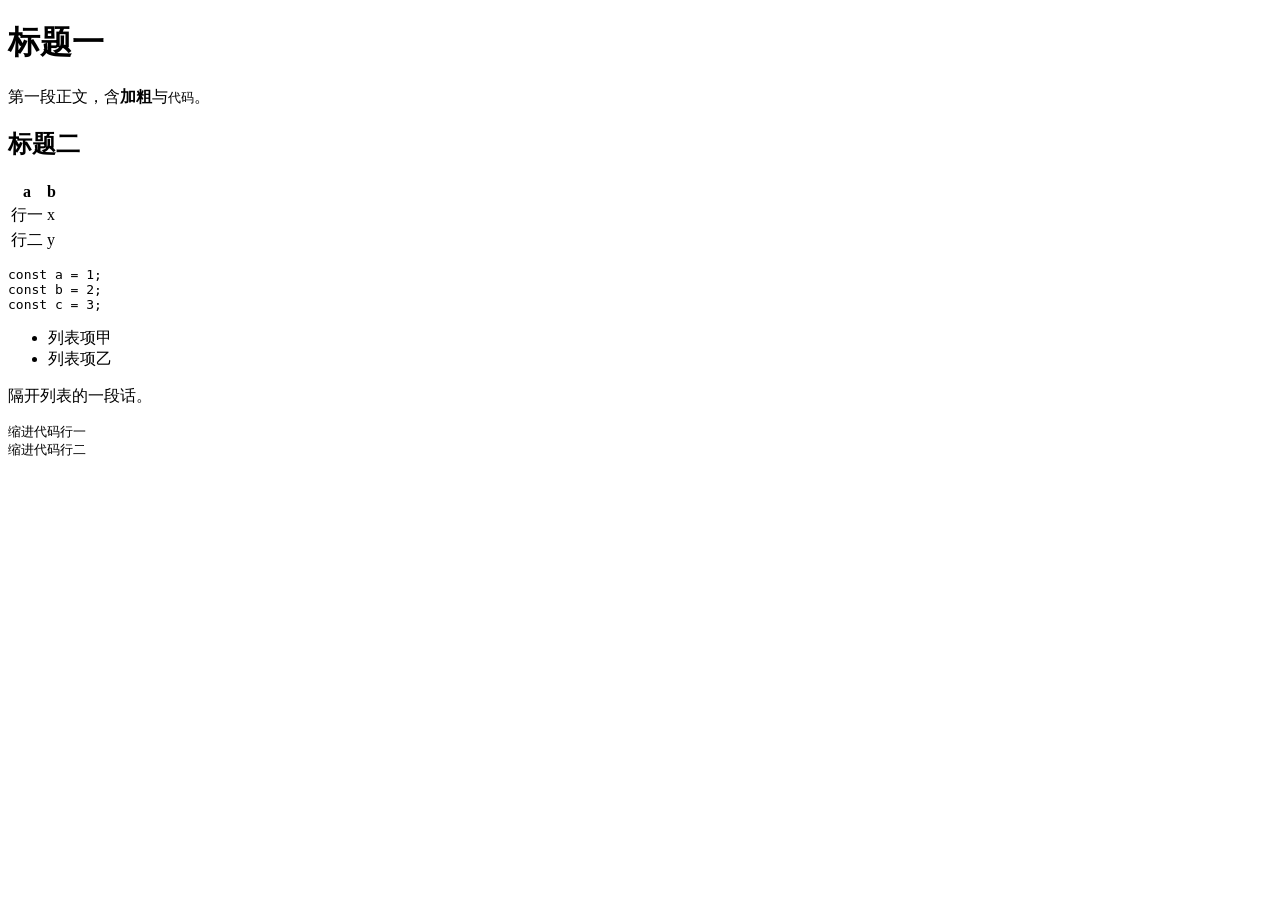
==== test/dom.test.html @ 8c44c571 "test: 三层测试 + CI（69 条断言，零依赖零构建） 此前一个真测试都没有：6 条 smoke 是 console.log 打真假值、没有失败机制， 断言变 false 也照样"绿"，全靠人肉" ====
<!doctype html>
<html lang="zh-CN">
<head><meta charset="utf-8"><title>zhupi DOM tests</title></head>
<body>
<!-- DOM 层测试：跑在真 Chrome 里（不引 jsdom）。测的是渲染行号规则与锚定几何——
     M2 锚定的全部精度都建立在这两块上，改渲染器最容易在这里悄悄坏掉。
     由 test/run-dom.sh 以 headless 方式执行，结果打印成 [dom] 行、失败非零退出。 -->
<div id="stage"></div>
<script src="../vendor/markdown-it.min.js"></script>
<script type="module">
import { renderMarkdown } from '../src/render.js';
import { computeAnchor, rangeForDraft, rangeFromTextOffset, sectionOf } from '../src/anchor.js';

let pass = 0, fail = 0;
const eq = (name, got, want) => {
  const ok = JSON.stringify(got) === JSON.stringify(want);
  ok ? pass++ : fail++;
  console.log(`[dom] ${ok ? 'PASS' : 'FAIL'} ${name}${ok ? '' : ` — got ${JSON.stringify(got)} want ${JSON.stringify(want)}`}`);
};
const ok_ = (name, cond, detail = '') => eq(name, Boolean(cond) ? true : `false ${detail}`, true);

const stage = document.getElementById('stage');
const MD = [
  '# 标题一',                       // 1
  '',                               // 2
  '第一段正文，含**加粗**与`代码`。', // 3
  '',                               // 4
  '## 标题二',                       // 5
  '',                               // 6
  '| a | b |',                      // 7
  '|---|---|',                      // 8
  '| 行一 | x |',                   // 9
  '| 行二 | y |',                   // 10
  '',                               // 11
  '```js',                          // 12
  'const a = 1;',                   // 13
  'const b = 2;',                   // 14
  'const c = 3;',                   // 15
  '```',                            // 16
  '',                               // 17
  '- 列表项甲',                      // 18
  '- 列表项乙',                      // 19
  '',                               // 20
  '隔开列表的一段话。',              // 21 ← 必须隔开：列表后紧跟的 4 空格缩进块
  '',                               // 22   会被 CommonMark 吸进列表当续段，不成代码块
  '    缩进代码行一',                // 23
  '    缩进代码行二',                // 24
].join('\n');

stage.innerHTML = renderMarkdown(MD);

// ── 1. 渲染器行号规则（锚定的地基）──
const line = (sel) => { const el = stage.querySelector(sel); return el ? +el.dataset.line : null; };
eq('h1 行号', line('h1'), 1);
eq('段落行号', line('p'), 3);
eq('h2 行号', line('h2'), 5);
eq('table 行号', line('table'), 7);
eq('表格 tr 有独立行号（缺它则批表格只能锚到整表首行）', line('tbody tr'), 9);
eq('第二个表格行独立成行', +stage.querySelectorAll('tbody tr')[1].dataset.line, 10);
eq('fence 行号落在 <code> 上且指向 ``` 行', line('pre > code[data-line]'), 12);
eq('缩进代码块行号落在 <pre> 上且是首行', line('pre[data-line]'), 23);
eq('列表项行号', line('li'), 18);
ok_('块级元素带 data-line-end', stage.querySelector('h1').dataset.lineEnd === '1');

// ── 2. 选区 → 锚（computeAnchor 的行号数学）──
function selectText(root, text) {
  for (const block of root.querySelectorAll('[data-line]')) {
    const idx = block.textContent.indexOf(text);
    if (idx < 0) continue;
    const r = rangeFromTextOffset(block, idx, text.length);
    if (!r) continue;
    const sel = getSelection(); sel.removeAllRanges(); sel.addRange(r);
    return r;
  }
  return null;
}

selectText(stage, '第一段正文');
eq('段落内划选 → 段落行号', computeAnchor(stage)?.line, 3);

selectText(stage, 'const b = 2;');
eq('fence 内第二行代码 → 精确到该行（fence 首行 +1 +换行数）', computeAnchor(stage)?.line, 14);

selectText(stage, 'const a = 1;');
eq('fence 内第一行代码', computeAnchor(stage)?.line, 13);

selectText(stage, '缩进代码行二');
eq('缩进代码块第二行 → 精确到该行（+0 偏移）', computeAnchor(stage)?.line, 24);

selectText(stage, '行二');
eq('表格第二行划选 → 该行行号', computeAnchor(stage)?.line, 10);

selectText(stage, '加粗');
const boldAnchor = computeAnchor(stage);
eq('划中内联格式内的字仍锚到源行（文本搜索会失败，DOM 主锚不会）', boldAnchor?.line, 3);
ok_('引文取渲染文本（不含 markdown 记号）', boldAnchor?.quote === '加粗');

getSelection().removeAllRanges();
eq('无选区 → 不产生锚', computeAnchor(stage), null);

// ── 3. 高亮定位与撞词偏移 ──
stage.innerHTML = renderMarkdown('句子甲。重复短语。句子乙。重复短语。句子丙。');
const block = stage.querySelector('p');
const full = block.textContent;
const firstIdx = full.indexOf('重复短语');
const secondIdx = full.indexOf('重复短语', firstIdx + 1);
const rFirst = rangeForDraft(stage, { blockLine: 1, quoteRaw: '重复短语', offset: firstIdx });
const rSecond = rangeForDraft(stage, { blockLine: 1, quoteRaw: '重复短语', offset: secondIdx });
ok_('撞词：按块内偏移定位到第二处而非永远第一处',
  rFirst && rSecond && rFirst.startOffset !== rSecond.startOffset,
  `first=${rFirst?.startOffset} second=${rSecond?.startOffset}`);
eq('引文不存在时返回 null（不乱画高亮）',
  rangeForDraft(stage, { blockLine: 1, quoteRaw: '根本没有这句', offset: 0 }), null);

// ── 4. sectionOf：批注卡上的出处 ──
stage.innerHTML = renderMarkdown(MD);
eq('取该行之前最近的标题', sectionOf(stage, 9), '标题二');
eq('第一节之内取 h1', sectionOf(stage, 3), '标题一');

console.log(`[dom] RESULT pass=${pass} fail=${fail}`);
</script>
</body>
</html>
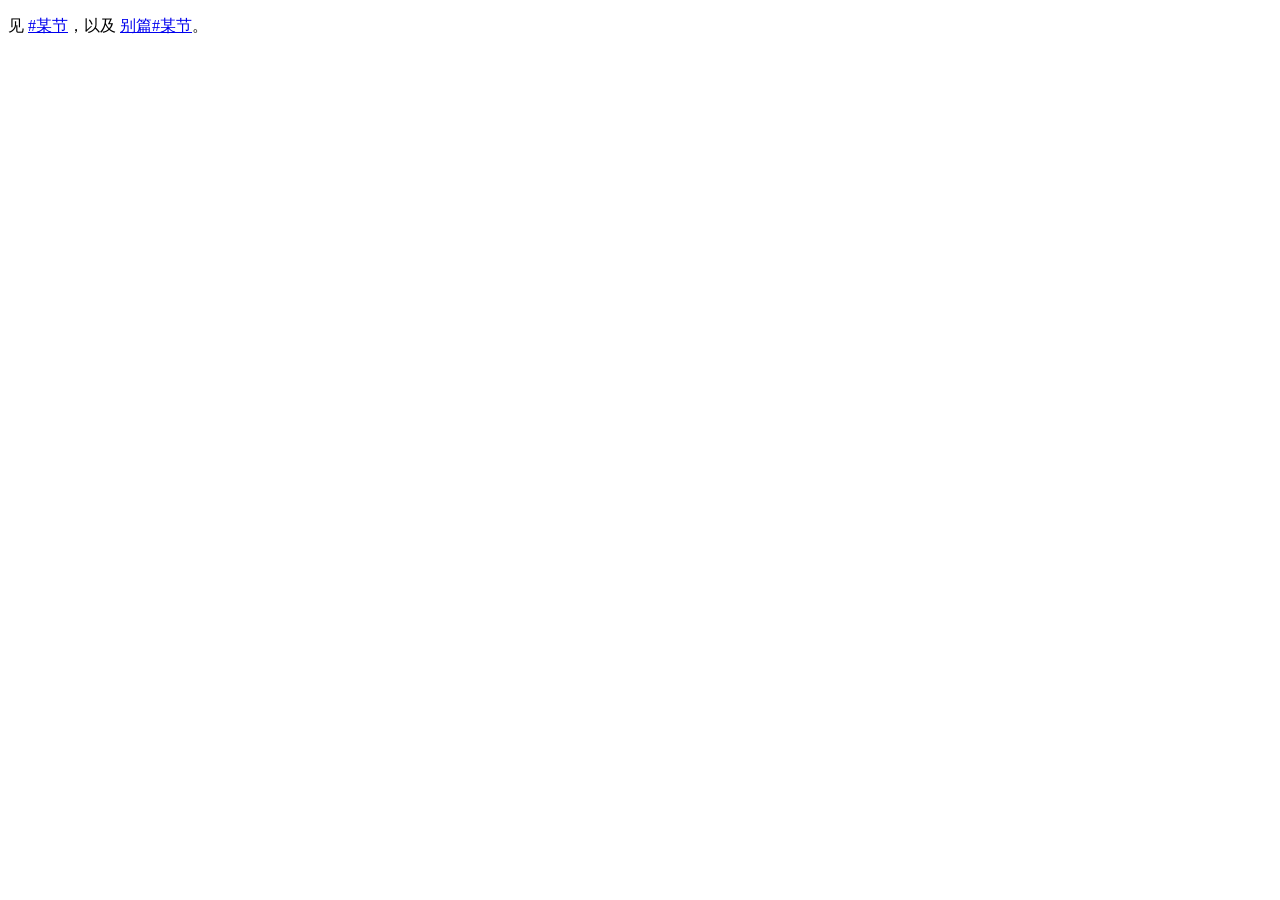
==== commit 8266c41c: "feat(reader): 页内锚点跳转 + 回到顶部/底部悬浮钮 PAIN 2026-08-05 #86：正文 189 行，读到「抢中就插入下面的〈Highline 日模块〉」 时那个模块还在几屏之" ====
--- a/test/dom.test.html
+++ b/test/dom.test.html
@@ -117,6 +117,32 @@
 eq('取该行之前最近的标题', sectionOf(stage, 9), '标题二');
 eq('第一节之内取 h1', sectionOf(stage, 3), '标题一');
 
+// ── 5. 标题 id：页内锚点 `[…](#slug)` 的落点 ──
+// 钉的是「与 GitHub 口径相同」，不是「我们自己算得出一个 id」——同一份 markdown 两处都要能跳。
+stage.innerHTML = renderMarkdown([
+  '# 标题一',
+  '',
+  '## 加长段（冒烟用，别删）',
+  '',
+  '## 带 [外链](https://example.com/x) 的标题',
+  '',
+  '## 小结',
+  '',
+  '## 小结',
+].join('\n'));
+const hIds = [...stage.querySelectorAll('h1[id],h2[id]')].map((h) => h.id);
+eq('标题按 GitHub 口径打 id（CJK 标点全去掉）', hIds.slice(0, 2), ['标题一', '加长段冒烟用别删']);
+eq('标题里的链接只取可见文字，不把 URL 算进 slug', hIds[2], '带-外链-的标题');
+eq('同名标题去重（第二个追加 -1）', hIds.slice(3), ['小结', '小结-1']);
+ok_('id 与 data-line 并存（涂归的锚不能被页内锚顶掉）',
+  stage.querySelector('h1').dataset.line === '1' && stage.querySelector('h1').id === '标题一',
+  `line=${stage.querySelector('h1').dataset.line} id=${stage.querySelector('h1').id}`);
+
+stage.innerHTML = renderMarkdown('见 [[#某节]]，以及 [[别篇#某节]]。');
+const wHrefs = [...stage.querySelectorAll('a.wikilink')].map((a) => a.getAttribute('href'));
+eq('双链只给锚＝本篇内跳转（不拼成 .md#…那种死链）', decodeURIComponent(wHrefs[0] ?? ''), '#某节');
+eq('双链带文件名时仍是「文件 + 锚」', decodeURI(wHrefs[1] ?? ''), '别篇.md#某节');
+
 console.log(`[dom] RESULT pass=${pass} fail=${fail}`);
 </script>
 </body>
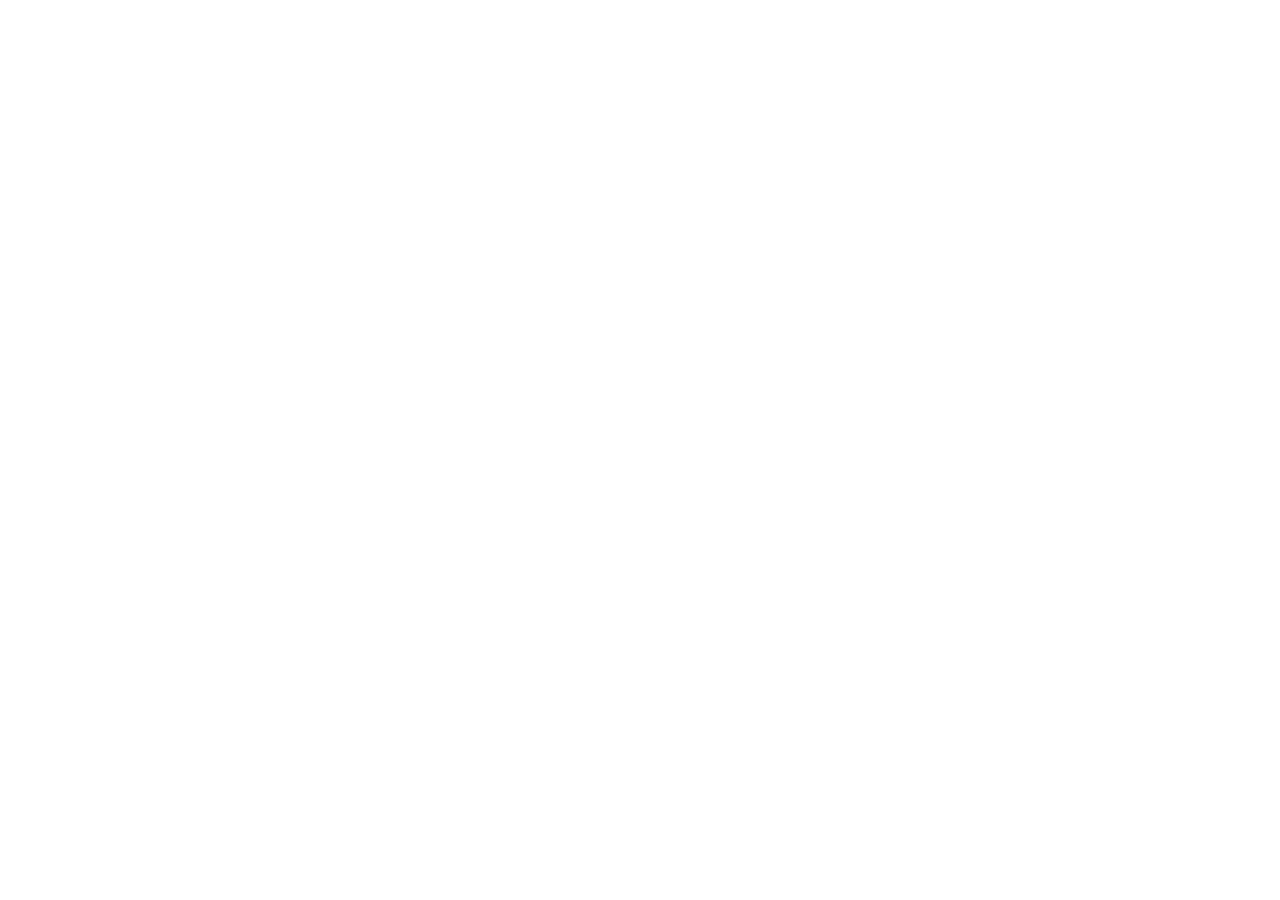
==== commit 815f3988: "展图浮窗：正文图点开看原尺寸（PAIN #55）+ 修被我弄红的 prepush 测试 图这一侧：mermaid 架构图渲成 2400px 宽，进折被压到栏宽（手机 ~360px）线全糊在一起， 而图" ====
--- a/test/dom.test.html
+++ b/test/dom.test.html
@@ -119,7 +119,7 @@
 
 // ── 5. 标题 id：页内锚点 `[…](#slug)` 的落点 ──
 // 钉的是「与 GitHub 口径相同」，不是「我们自己算得出一个 id」——同一份 markdown 两处都要能跳。
-stage.innerHTML = renderMarkdown([
+const HEAD_MD = [
   '# 标题一',
   '',
   '## 加长段（冒烟用，别删）',
@@ -129,7 +129,10 @@
   '## 小结',
   '',
   '## 小结',
-].join('\n'));
+  '',
+  '## ![封面](https://example.com/cover.png)',
+].join('\n');
+stage.innerHTML = renderMarkdown(HEAD_MD, { headingIds: true });
 const hIds = [...stage.querySelectorAll('h1[id],h2[id]')].map((h) => h.id);
 eq('标题按 GitHub 口径打 id（CJK 标点全去掉）', hIds.slice(0, 2), ['标题一', '加长段冒烟用别删']);
 eq('标题里的链接只取可见文字，不把 URL 算进 slug', hIds[2], '带-外链-的标题');
@@ -137,11 +140,59 @@
 ok_('id 与 data-line 并存（涂归的锚不能被页内锚顶掉）',
   stage.querySelector('h1').dataset.line === '1' && stage.querySelector('h1').id === '标题一',
   `line=${stage.querySelector('h1').dataset.line} id=${stage.querySelector('h1').id}`);
+// 图片独占的标题取不出可见文字 → 不打 id。**别退回 inline.content**，那是原始 markdown，
+// 会把整条 URL 灌进 slug（`id="封面httpsexamplecomcoverpng"`）。
+eq('图片独占的标题不打 id（不把 URL 灌进 slug）',
+  [...stage.querySelectorAll('h2')].filter((h) => h.querySelector('img')).map((h) => h.id), ['']);
+// 批注面共用同一个渲染器；跟着打 id 就会跨面重复（正文与判里各一个「## 小结」）
+eq('不开 headingIds 时一个 id 都不打',
+  renderMarkdown(HEAD_MD).includes('id='), false);
 
 stage.innerHTML = renderMarkdown('见 [[#某节]]，以及 [[别篇#某节]]。');
 const wHrefs = [...stage.querySelectorAll('a.wikilink')].map((a) => a.getAttribute('href'));
 eq('双链只给锚＝本篇内跳转（不拼成 .md#…那种死链）', decodeURIComponent(wHrefs[0] ?? ''), '#某节');
-eq('双链带文件名时仍是「文件 + 锚」', decodeURI(wHrefs[1] ?? ''), '别篇.md#某节');
+// ⚠️ 名字里的「暂只切篇」不是啰嗦，是**防这条断言被读成「跨篇锚点可用」**：
+// 点击路径在 `link.js` 的 `resolveRelativeDocLink` 里就 `h.split('#')[0]` 把片段切掉了，
+// ui.js 拿到的只有文件名，`setDocPath` 换完篇落在顶部，`#某节` 静默蒸发。
+// 本条只钉 href 字符串这一层。补法：rel 命中折内时把片段存进 jumpRef，docTick 就位后调 jumpToAnchor。
+eq('双链带文件名时 href 仍是「文件 + 锚」（点击暂只切篇不落锚）',
+  decodeURI(wHrefs[1] ?? ''), '别篇.md#某节');
+
+// ── 展图（PAIN #55）──
+// 委托而非逐图挂 handler，所以这里要钉的正是「委托选中了谁」：
+// 绝对 URL 的图也要认（挂 hydrateRelativeImages 的方案只认相对路径，那是最初的错方案）；
+// 岛屿 innerHTML 整个换掉之后仍然要认（岛屿是 uncontrolled 的，每次换篇都 replaceChildren）。
+const { bindImageZoom } = await import('../src/components/image-view.js');
+let zoomed = null;
+const unbind = bindImageZoom(stage, (v) => { zoomed = v; });
+
+stage.innerHTML = renderMarkdown('![全景架构](assets/wiki-overview.png)');
+stage.querySelector('img').click();
+eq('点正文图 → 开展图窗，带上 src 与 alt', [zoomed?.src?.endsWith('assets/wiki-overview.png'), zoomed?.alt],
+  [true, '全景架构']);
+
+zoomed = null;
+stage.innerHTML = renderMarkdown('![远图](https://example.com/a.png)');
+stage.querySelector('img').click();
+ok_('绝对 URL 的图同样能点开（委托覆盖全部 img，不只相对路径那批）', zoomed !== null);
+
+// 岛屿换过两轮 innerHTML 了，监听器仍在 —— 这是选委托而非逐图绑定的全部理由
+zoomed = null;
+stage.innerHTML = renderMarkdown('![换篇后](assets/x.png)');
+stage.querySelector('img').click();
+ok_('岛屿 innerHTML 换掉后仍认（委托扛得住 replaceChildren）', zoomed !== null);
+
+// 包在链接里的图应当走链接，别劫持成展图 —— 否则外链图永远点不出去
+zoomed = null;
+stage.innerHTML = renderMarkdown('[![带链接的图](assets/y.png)](https://example.com)');
+stage.querySelector('img').click();
+ok_('图外面套着链接时不劫持（让位给链接本身）', zoomed === null);
+
+unbind();
+zoomed = null;
+stage.innerHTML = renderMarkdown('![解绑后](assets/z.png)');
+stage.querySelector('img').click();
+ok_('解绑后不再触发（effect 清理是真的清掉了）', zoomed === null);
 
 console.log(`[dom] RESULT pass=${pass} fail=${fail}`);
 </script>
